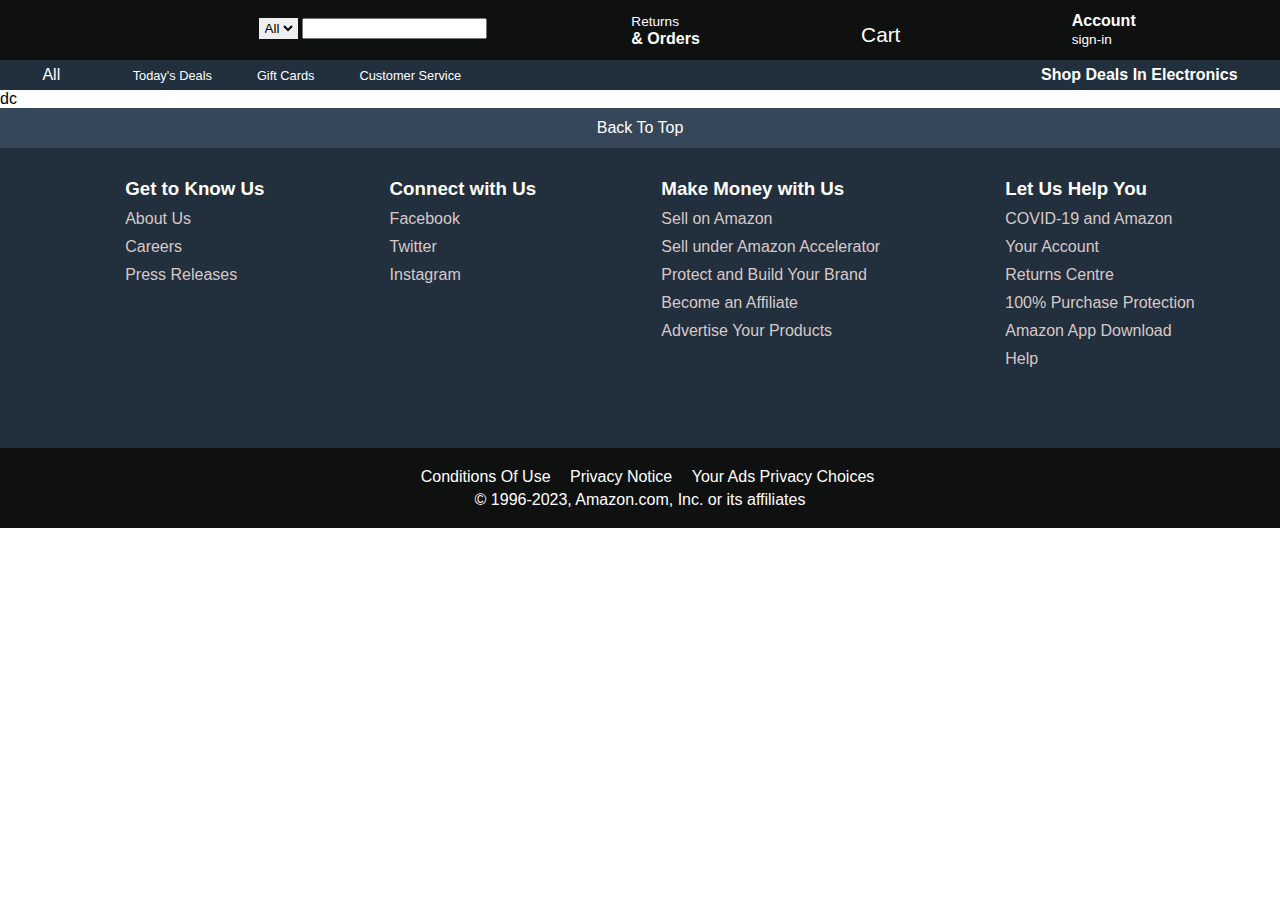
==== laptopsandmonitors.html @ 0b518248 "first commit" ====
<!DOCTYPE html>
<html lang="en">
<head>
    <meta charset="UTF-8">
    <meta name="viewport" content="width=device-width, initial-scale=1.0">
    <title>ELECTRONICS</title>
    <link rel="stylesheet" href="https://cdnjs.cloudflare.com/ajax/libs/font-awesome/6.4.2/css/all.min.css" integrity="sha512-z3gLpd7yknf1YoNbCzqRKc4qyor8gaKU1qmn+CShxbuBusANI9QpRohGBreCFkKxLhei6S9CQXFEbbKuqLg0DA==" crossorigin="anonymous" referrerpolicy="no-referrer" />
    <link rel="stylesheet" href="style.css">
</head>
<body>
   <header>
    <div class="navbar">
        <div class="nav-logo border">
            <div class="logo"></div>
        </div>

        <div class="nav-search ">
            <select class="search-select border">
                <option>All</option>
            </select> 
            <input placeholder="Search Here !!!" class="search-input" >
            <div class="search-icon border"  >
                <i class="fa-solid fa-magnifying-glass" ></i>
            </div>
        </div> 
        <a href="">
            <div class="nav-return border">
                <p><span>Returns</span></p>
                <p class="nav-second">& Orders</p>
            </div>
        </a>
        <a href="">
            <div class="nav-cart border" >
                <i class="fa-solid fa-cart-shopping"></i>
                Cart
            </div>
        </a>
       <a href="">
        <div  class="sign-in border"  >
            <div class="nav-profile-logo " >
               <i class="fa-solid fa-user"></i>
            </div> 
            <div class="nav-signin ">
                 <p   class="nav-second">Account </p>
                <p><span>sign-in</span></p>
            </div>
        </div>
       </a>
    </div>
    <div class="panel">
        <div class="panel-all border">
            <a href="">
                <i class="fa-solid fa-bars"></i>
            All
            </a>
        </div>
        <div class="panel-options ">
            <a href=""><p>Today's Deals</p></a>
            <a href=""><p>Gift Cards</p></a>
            <a href=""><p>Customer Service</p></a>
        </div>
        <div class="panel-deals border">
            <a href="">
                Shop Deals In Electronics
            </a>
        </div>
    </div>
   </header>

<div>dc</div>
   <footer>
        <div class="foot-panel1 ">
            <div class="jddc border">Back To Top</div>
        </div>
        <div class="foot-panel2">
            <ul>
                <h3>Get to Know Us</h3>
                <a href="">About Us</a>
                <a href="">Careers</a>
                <a href="">Press Releases</a>
                
            </ul>
            <ul>
               <h3>Connect with Us </h3>
               <a href="">Facebook</a>
               <a href="">Twitter</a>
               <a href="">Instagram</a>
            </ul>
            <ul>
               <h3> Make Money with Us</h3>
               <a href="">Sell on Amazon</a>
               <a href="">Sell under Amazon Accelerator</a>
               <a href="">Protect and Build Your Brand</a>
               <a href="">Become an Affiliate</a>
               <a href="">Advertise Your Products</a>
            </ul>
            <ul>
               <h3>Let Us Help You </h3>
               <a href="">COVID-19 and Amazon</a>
               <a href="">Your Account</a>
               <a href="">Returns Centre</a>
               <a href="">100% Purchase Protection</a>
               <a href="">Amazon App Download</a>
               <a href="">Help</a>
            </ul>
        </div>
        <div class="foot-panel3">
            <div class="page">
                <a href="">Conditions Of Use</a>
                <a href="">Privacy Notice</a>
                <a href="">Your Ads Privacy Choices</a>
            </div>
            <div class="copyright">
                © 1996-2023, Amazon.com, Inc. or its affiliates
            </div>
        </div>
   </footer>

</body>
</html>
---- style.css ----
*{
    margin: 0;
    font-family: Arial;
    border: border-box;
}

.navbar{
    height: 60px;
    background-color: #0F1111;
    color: white;
    display: flex;
    align-items: center;
    justify-content: space-evenly;
}
.navbar a{
    text-decoration: none;
    color:white; 
    float: left;
    padding: 10px 15px ;
}
.navbar a:hover{
    background-color: white;
    color: black;   
}
.logo i{
    font-size: 2rem;
}
.border{
    border: 2px solid transparent;
}
.border:hover{
    border: 2px solid white;
}
.search-bar{
    height: 40px;
    width: 100%;
    max-width: 500px;
    background: rgba(255,255,255,0.2);
    display: flex; 
    align-items: center;
    justify-content: center;
    border-radius: 60px;
}
.search-bar input{
    background: transparent;
    flex: 1;
    border: 0;
    outline: none;
    padding: 5px 15px;
    font-size: 15px;
    color: white;
}
::placeholder{
    color: white;
}
.search-bar button i{
    width: 17px;
}
.search-bar button{
    border: 0;
    border-top-right-radius: 50%;
    border-bottom-right-radius:50% ;
    width: 40px;
    height: 40px;
    background: rgb(214, 203, 203);
    cursor: pointer;
}
span{
    font-size: 0.85rem;
}
.nav-second{
    font-size:1rem ;
    font-weight: 700; 
}
.nav-cart{
    margin-top: 10px;
    height: 25px;
    font-size: 1.3rem;
    align-items: center;
    justify-content: end;

}
.sign-in{
    display: flex;
    align-items: center;
}
.nav-signin{
    margin-left: 10px;
}
.nav-profile-logo i{
    font-size: 1.5rem;
}
.panel{
    height: 30px;
    background-color: #222f3d;
    display: flex;
    color: aliceblue;
    justify-content: space-evenly;
    align-items: center;
}
.panel-all a{
    text-decoration: none;
    color:white; 
    float: left;
    padding: 4px 15px ;
}
.panel-all a:hover{
    background-color: white;
    color: black;   
}
.panel-options{
    width:70% ;
    font-size: 0.8rem;
}
.panel-options p{
    display: inline;
    margin-left: 15px;
}
.panel-options a{
    text-decoration: none;
    color:white; 
    float: left;
    padding: 8px 15px ;
}
.panel-options a:hover{
    background-color: white;
    color: black;   
}
.panel-deals{
    font-size: 1rem;
    font-weight: 700;
}
.panel-deals a{
    text-decoration: none;
    color:white; 
    float: left;
    padding: 4px 15px ;
}
a:hover{
    background-color: white;
    color: black;   
}

.hero-section {
    background-image: url("https://m.media-amazon.com/images/I/71U-Q+N7PXL._SX3000_.jpg");
    height: 325px;
    background-size: cover;
}

.shop-section{
    display: flex;
    flex-wrap: wrap;
    justify-content: space-evenly;
    margin-top: 20px;   
}
.shop-section a{
    text-decoration: none;
    color:rgb(29, 96, 242);    
}
.box{
    margin-top: 25px;
    margin-bottom: 25px;
    border: 2px solid black;
    height: 350px;
    width: 24%;
    padding: 20px 0px 15px;
}
.box-img{
    height: 300px;
    width: 290px;
    background-size: contain;
    margin-top: 10px;
    margin-bottom: 10px;
}
.box-content{
    margin-left: 1rem;
    margin-right: 1rem;
}
.box-content p{
    color: rgb(72, 72, 215);
}

.foot-panel1{
    background-color: #37475A;
    color: white;
    height: 40px;
    display: flex;
    align-items: center;
    justify-content: center;
}
.button{
    background-color: #37475A;
    color:white;
    height: 40px;
    width: 1500px;
    font-size: 1rem;
    
}
.button:hover{
    background-color: #5f7999;
}
.foot-panel2{
    background-color:#222f3d ;
    color: white;
    height: 300px;
    display: flex;
    justify-content: space-evenly;

}
.foot-panel2 a{
    display: block;
    margin-top: 10px;
    text-decoration: none;
    color: rgb(216, 201, 201);    
}
.foot-panel2 a:hover{
   background-color:#222f3d ;
   color: white;
}
ul{
    margin-top: 30px;
}
.foot-panel3{
    background-color: #0F1111;
    color: white;
    height: 80px;
    text-align: center;
}
.page{
   padding-top:20px;
   
}
.page a{
    padding-left: 15px;
    text-decoration: none;
    color: white;
}
.page a:hover{
    background-color:#0F1111 ;
    color: rgb(93, 93, 242);
}
.copyright{
    padding-top: 5px;
}
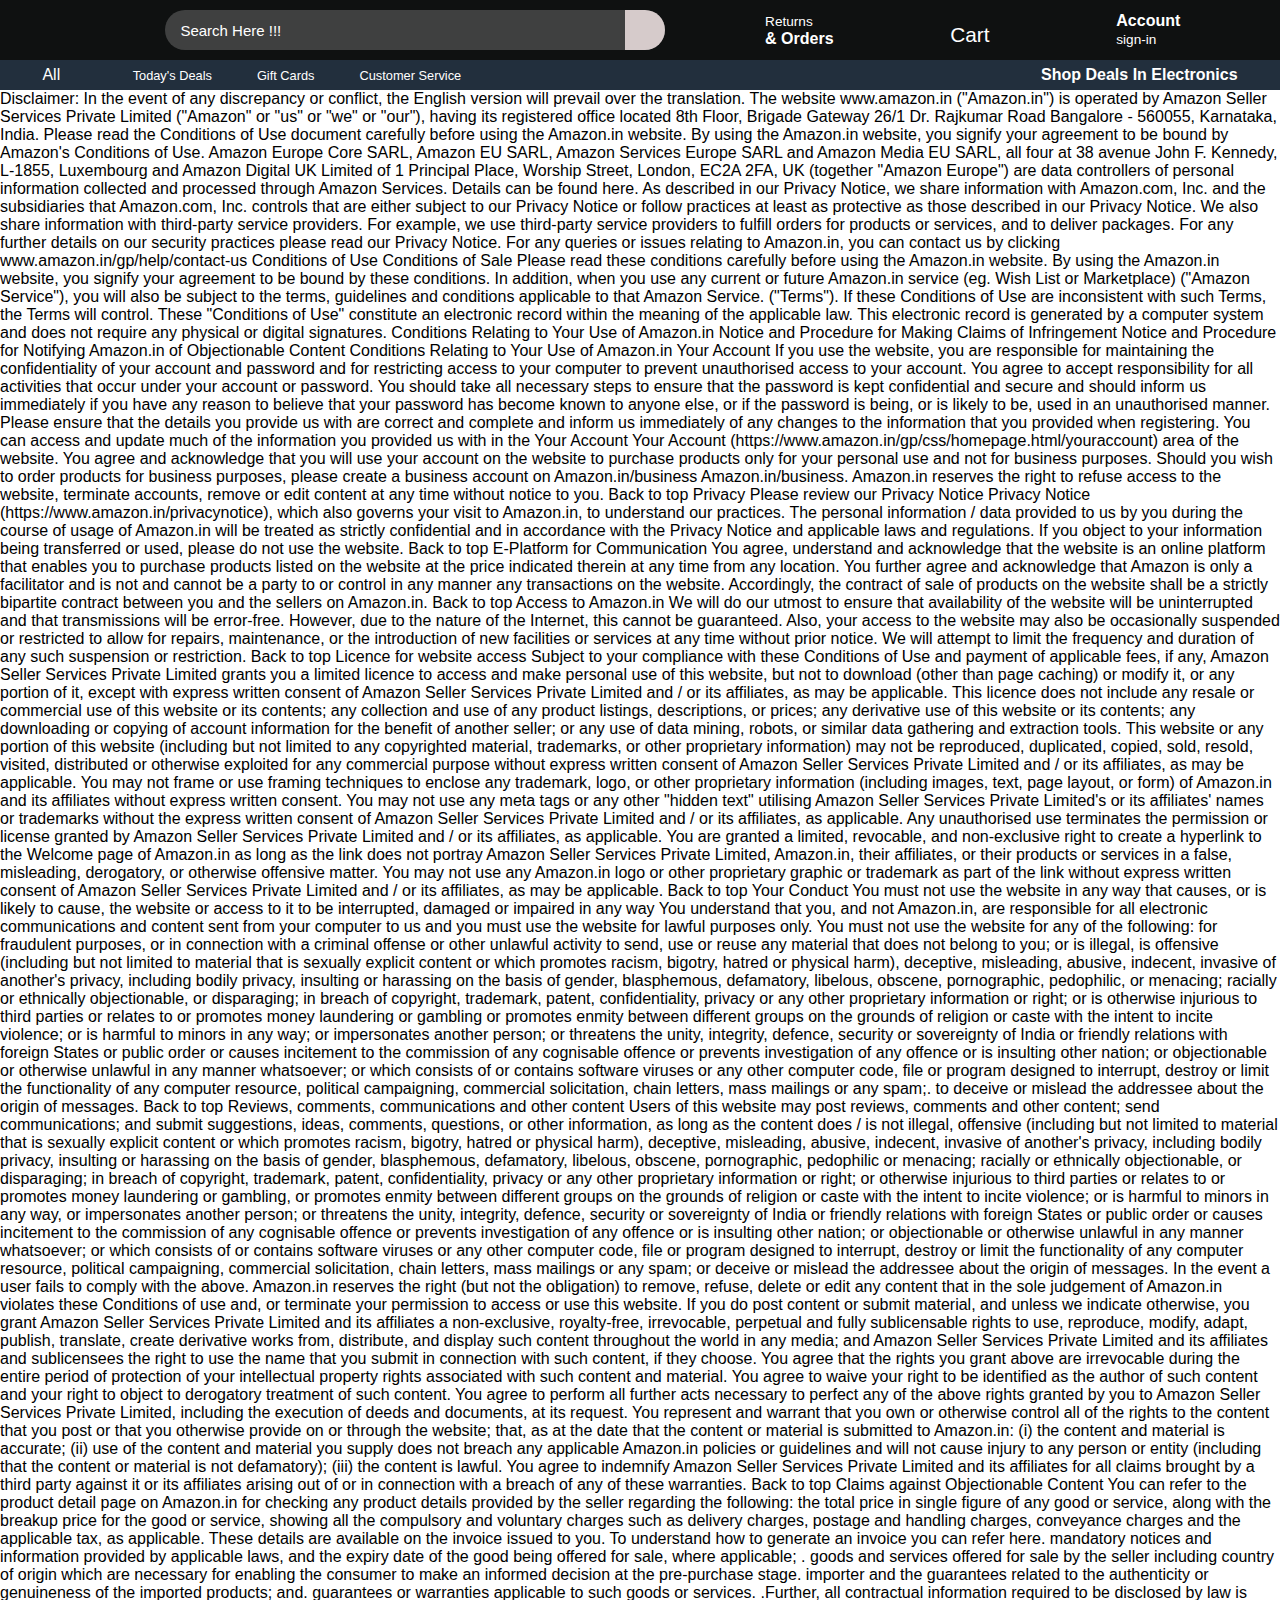
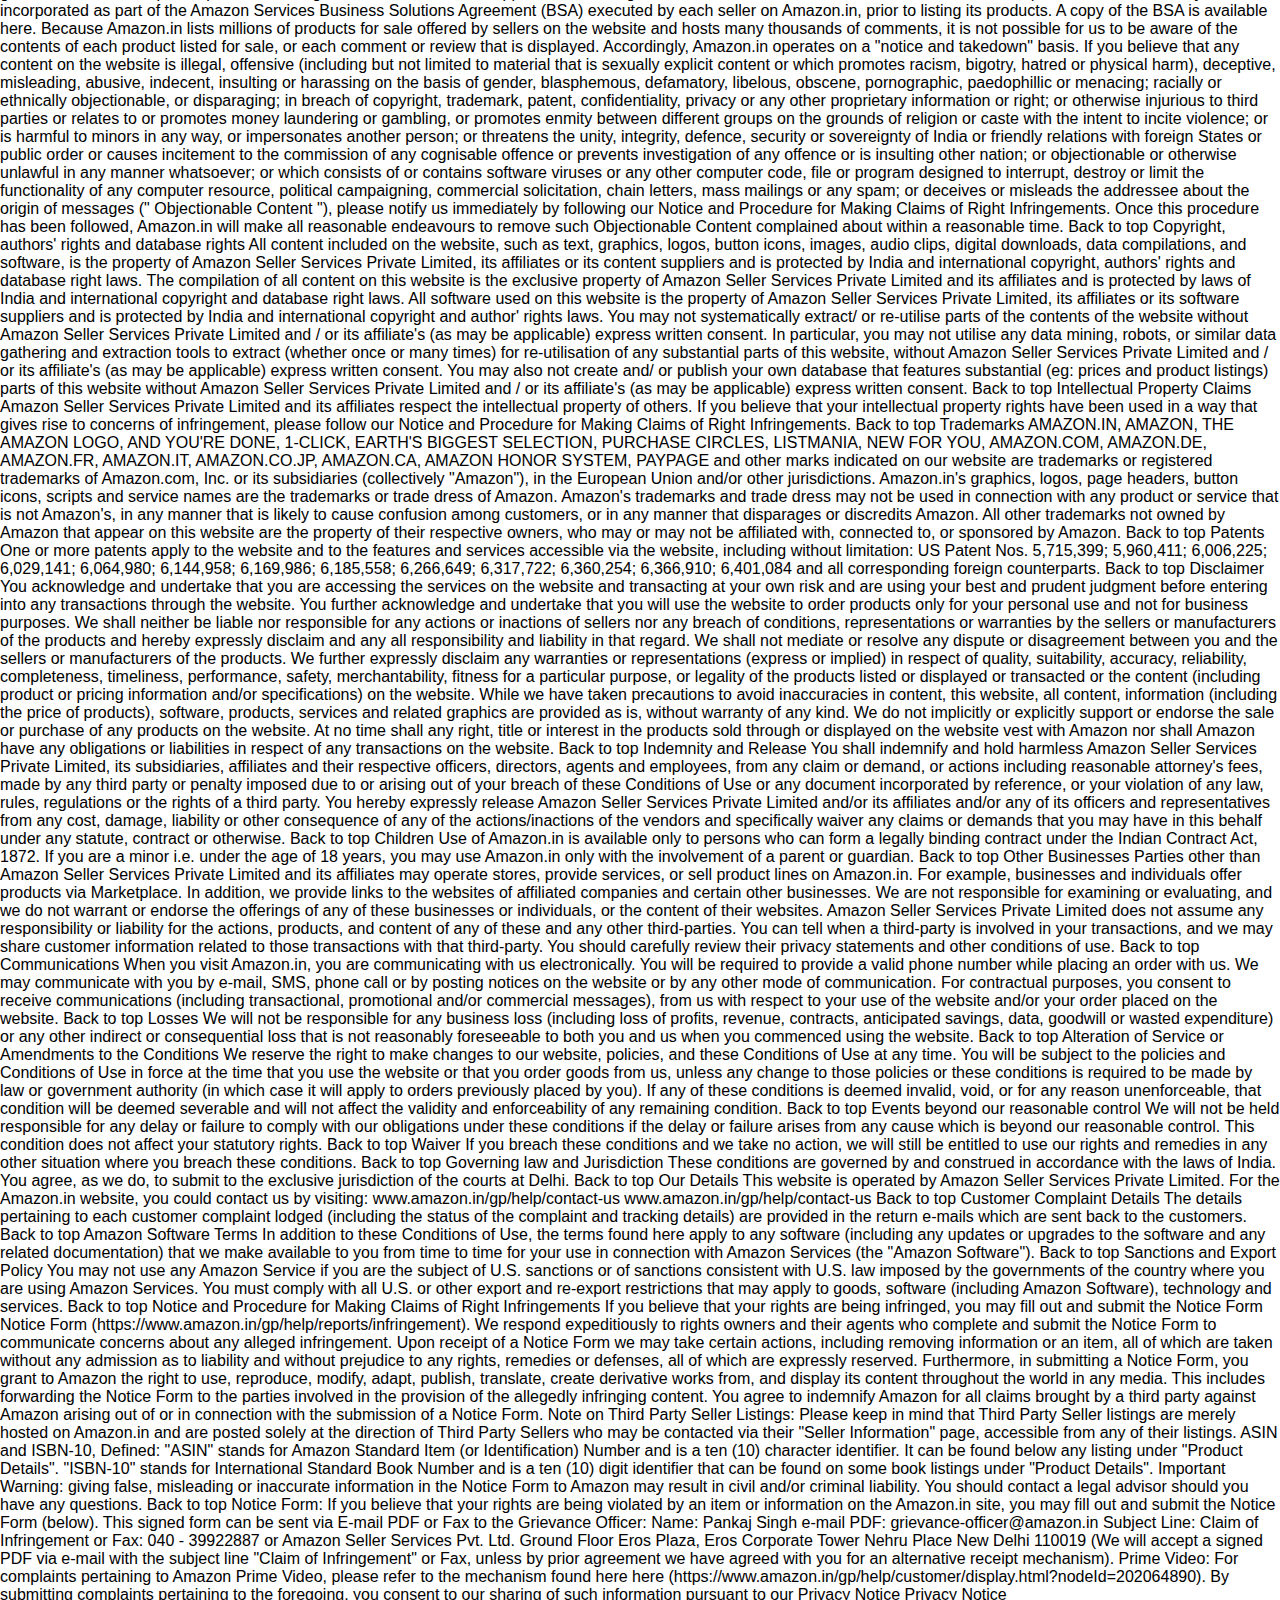
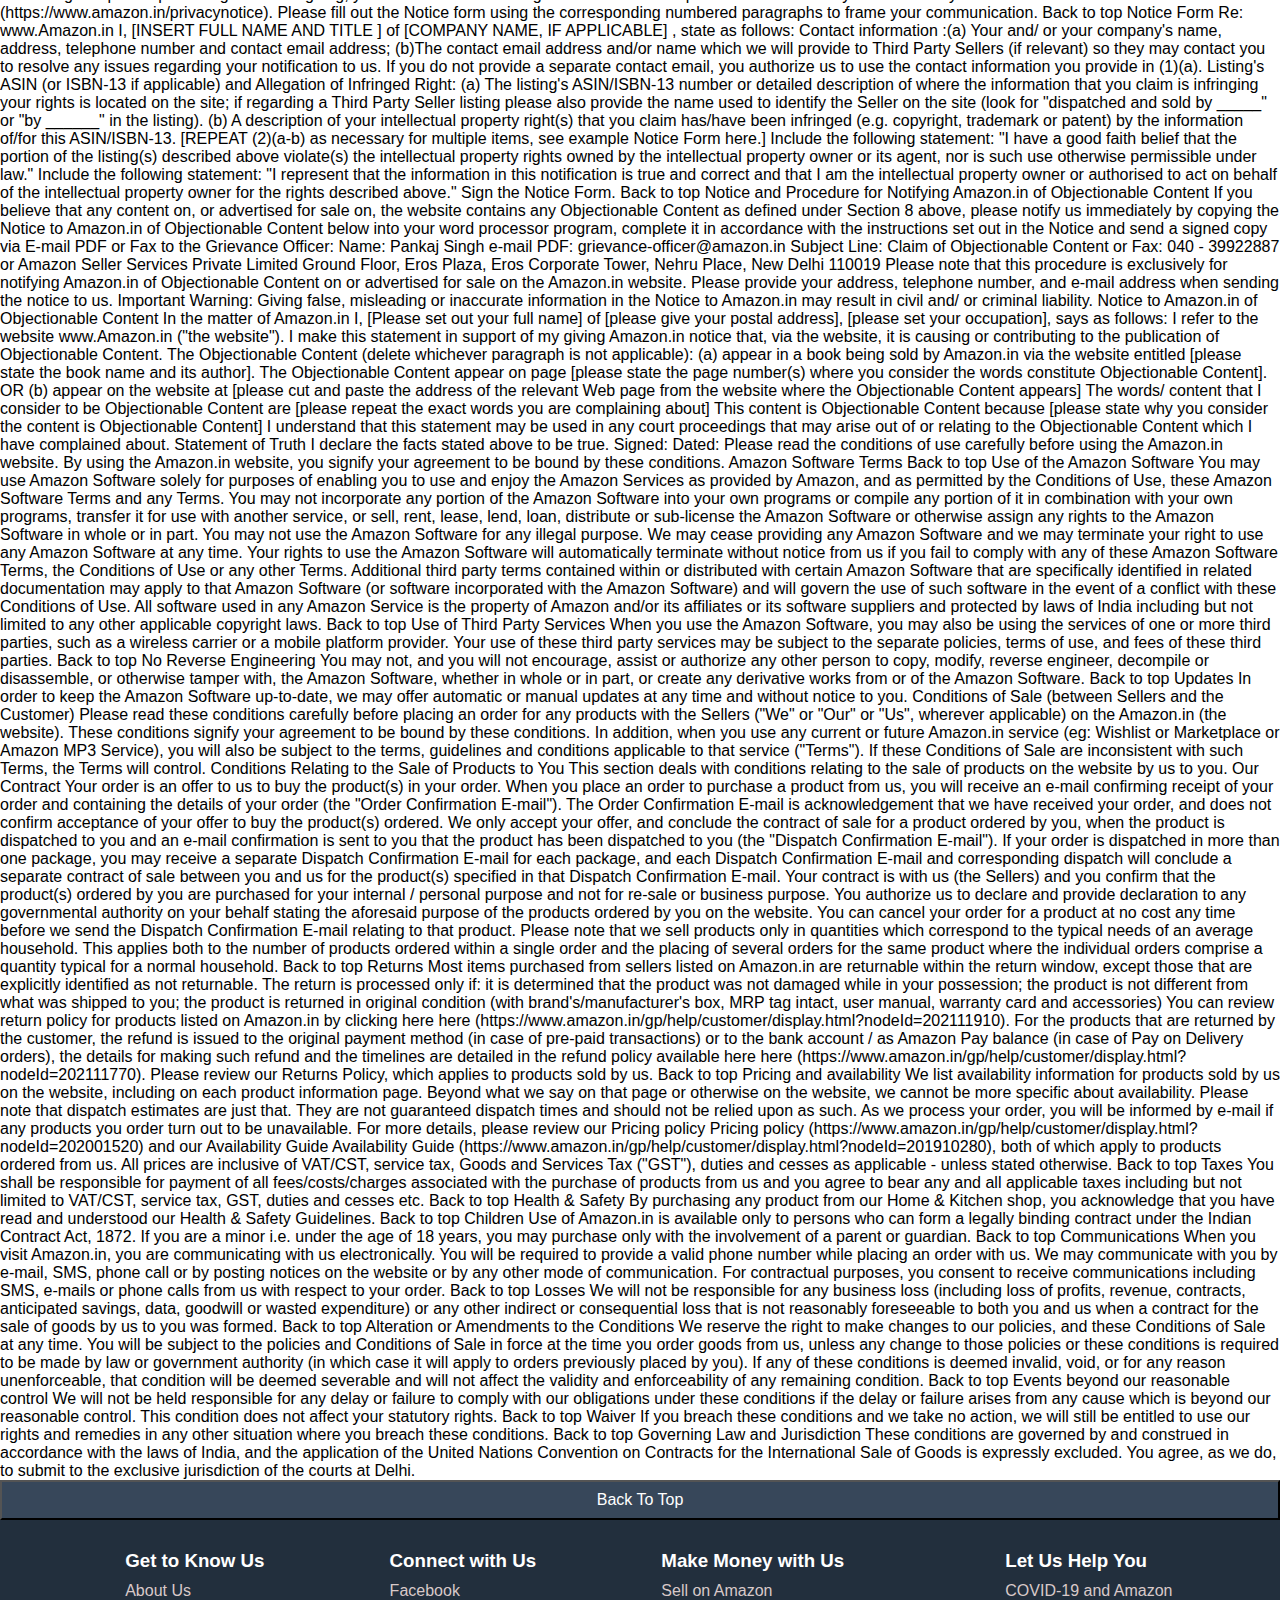
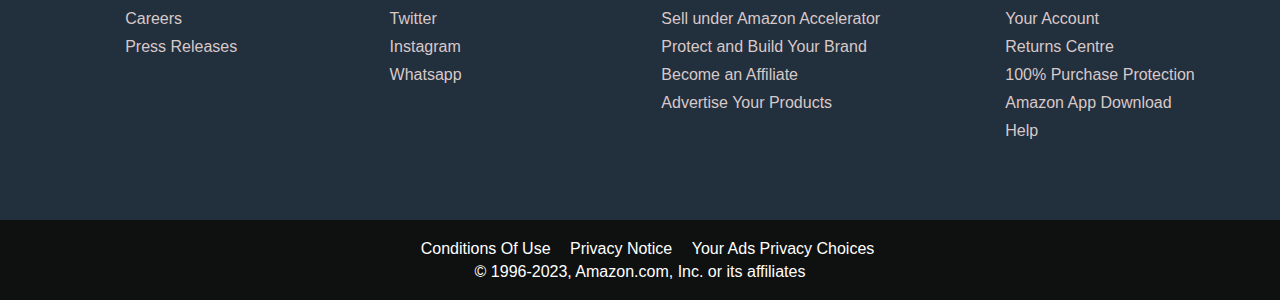
==== commit ab140fa3: "nothing much" ====
--- a/laptopsandmonitors.html
+++ b/laptopsandmonitors.html
@@ -10,19 +10,18 @@
 <body>
    <header>
     <div class="navbar">
-        <div class="nav-logo border">
-            <div class="logo"></div>
-        </div>
-
-        <div class="nav-search ">
-            <select class="search-select border">
-                <option>All</option>
-            </select> 
-            <input placeholder="Search Here !!!" class="search-input" >
-            <div class="search-icon border"  >
+        <div class="nav-logo ">
+            <div class="logo">
+                <i class="fa-solid fa-hashtag"></i>
+                <i class="fa-solid fa-bolt"></i>
+            </div>
+        </div>         
+        <form action="http://www.google.com/search" method="get" class="search-bar">
+            <input type="text" placeholder="Search Here !!!" name="q">
+            <button type="submit">
                 <i class="fa-solid fa-magnifying-glass" ></i>
-            </div>
-        </div> 
+            </button>
+        </form>
         <a href="">
             <div class="nav-return border">
                 <p><span>Returns</span></p>
@@ -66,11 +65,432 @@
         </div>
     </div>
    </header>
-
-<div>dc</div>
+   <div>
+    <p>Disclaimer: In the event of any discrepancy or conflict, the English version will prevail over the translation.
+        The website www.amazon.in ("Amazon.in") is operated by Amazon Seller Services Private Limited ("Amazon" or "us" or "we" or "our"), having its registered office located 8th Floor, Brigade Gateway 26/1 Dr. Rajkumar Road Bangalore - 560055, Karnataka, India. Please read the Conditions of Use document carefully before using the Amazon.in website. By using the Amazon.in website, you signify your agreement to be bound by Amazon's Conditions of Use. Amazon Europe Core SARL, Amazon EU SARL, Amazon Services Europe SARL and Amazon Media EU SARL, all four at 38 avenue John F. Kennedy, L-1855, Luxembourg and Amazon Digital UK Limited of 1 Principal Place, Worship Street, London, EC2A 2FA, UK (together "Amazon Europe") are data controllers of personal information collected and processed through Amazon Services. Details can be found here. As described in our Privacy Notice, we share information with Amazon.com, Inc. and the subsidiaries that Amazon.com, Inc. controls that are either subject to our Privacy Notice or follow practices at least as protective as those described in our Privacy Notice. We also share information with third-party service providers. For example, we use third-party service providers to fulfill orders for products or services, and to deliver packages. For any further details on our security practices please read our Privacy Notice. For any queries or issues relating to Amazon.in, you can contact us by clicking www.amazon.in/gp/help/contact-us
+        
+        Conditions of Use
+        
+        Conditions of Sale
+        
+        Please read these conditions carefully before using the Amazon.in website. By using the Amazon.in website, you signify your agreement to be bound by these conditions.
+        
+        In addition, when you use any current or future Amazon.in service (eg. Wish List or Marketplace) ("Amazon Service"), you will also be subject to the terms, guidelines and conditions applicable to that Amazon Service. ("Terms"). If these Conditions of Use are inconsistent with such Terms, the Terms will control.
+        
+        These "Conditions of Use" constitute an electronic record within the meaning of the applicable law. This electronic record is generated by a computer system and does not require any physical or digital signatures.
+        
+        Conditions Relating to Your Use of Amazon.in
+        Notice and Procedure for Making Claims of Infringement
+        Notice and Procedure for Notifying Amazon.in of Objectionable Content
+        Conditions Relating to Your Use of Amazon.in
+        Your Account
+        
+        If you use the website, you are responsible for maintaining the confidentiality of your account and password and for restricting access to your computer to prevent unauthorised access to your account. You agree to accept responsibility for all activities that occur under your account or password. You should take all necessary steps to ensure that the password is kept confidential and secure and should inform us immediately if you have any reason to believe that your password has become known to anyone else, or if the password is being, or is likely to be, used in an unauthorised manner. Please ensure that the details you provide us with are correct and complete and inform us immediately of any changes to the information that you provided when registering. You can access and update much of the information you provided us with in the Your Account Your Account (https://www.amazon.in/gp/css/homepage.html/youraccount) area of the website. You agree and acknowledge that you will use your account on the website to purchase products only for your personal use and not for business purposes. Should you wish to order products for business purposes, please create a business account on Amazon.in/business Amazon.in/business. Amazon.in reserves the right to refuse access to the website, terminate accounts, remove or edit content at any time without notice to you.
+        
+        Back to top
+        
+        Privacy
+        
+        Please review our Privacy Notice Privacy Notice (https://www.amazon.in/privacynotice), which also governs your visit to Amazon.in, to understand our practices. The personal information / data provided to us by you during the course of usage of Amazon.in will be treated as strictly confidential and in accordance with the Privacy Notice and applicable laws and regulations. If you object to your information being transferred or used, please do not use the website.
+        
+        Back to top
+        
+        E-Platform for Communication
+        
+        You agree, understand and acknowledge that the website is an online platform that enables you to purchase products listed on the website at the price indicated therein at any time from any location. You further agree and acknowledge that Amazon is only a facilitator and is not and cannot be a party to or control in any manner any transactions on the website. Accordingly, the contract of sale of products on the website shall be a strictly bipartite contract between you and the sellers on Amazon.in.
+        
+        Back to top
+        
+        Access to Amazon.in
+        
+        We will do our utmost to ensure that availability of the website will be uninterrupted and that transmissions will be error-free. However, due to the nature of the Internet, this cannot be guaranteed. Also, your access to the website may also be occasionally suspended or restricted to allow for repairs, maintenance, or the introduction of new facilities or services at any time without prior notice. We will attempt to limit the frequency and duration of any such suspension or restriction.
+        
+        Back to top
+        
+        Licence for website access
+        
+        Subject to your compliance with these Conditions of Use and payment of applicable fees, if any, Amazon Seller Services Private Limited grants you a limited licence to access and make personal use of this website, but not to download (other than page caching) or modify it, or any portion of it, except with express written consent of Amazon Seller Services Private Limited and / or its affiliates, as may be applicable. This licence does not include any resale or commercial use of this website or its contents; any collection and use of any product listings, descriptions, or prices; any derivative use of this website or its contents; any downloading or copying of account information for the benefit of another seller; or any use of data mining, robots, or similar data gathering and extraction tools.
+        
+        This website or any portion of this website (including but not limited to any copyrighted material, trademarks, or other proprietary information) may not be reproduced, duplicated, copied, sold, resold, visited, distributed or otherwise exploited for any commercial purpose without express written consent of Amazon Seller Services Private Limited and / or its affiliates, as may be applicable.
+        
+        You may not frame or use framing techniques to enclose any trademark, logo, or other proprietary information (including images, text, page layout, or form) of Amazon.in and its affiliates without express written consent. You may not use any meta tags or any other "hidden text" utilising Amazon Seller Services Private Limited's or its affiliates' names or trademarks without the express written consent of Amazon Seller Services Private Limited and / or its affiliates, as applicable. Any unauthorised use terminates the permission or license granted by Amazon Seller Services Private Limited and / or its affiliates, as applicable.
+        
+        You are granted a limited, revocable, and non-exclusive right to create a hyperlink to the Welcome page of Amazon.in as long as the link does not portray Amazon Seller Services Private Limited, Amazon.in, their affiliates, or their products or services in a false, misleading, derogatory, or otherwise offensive matter. You may not use any Amazon.in logo or other proprietary graphic or trademark as part of the link without express written consent of Amazon Seller Services Private Limited and / or its affiliates, as may be applicable.
+        
+        Back to top
+        
+        Your Conduct
+        
+        You must not use the website in any way that causes, or is likely to cause, the website or access to it to be interrupted, damaged or impaired in any way You understand that you, and not Amazon.in, are responsible for all electronic communications and content sent from your computer to us and you must use the website for lawful purposes only. You must not use the website for any of the following:
+        
+        for fraudulent purposes, or in connection with a criminal offense or other unlawful activity
+        to send, use or reuse any material that does not belong to you; or is illegal, is offensive (including but not limited to material that is sexually explicit content or which promotes racism, bigotry, hatred or physical harm), deceptive, misleading, abusive, indecent, invasive of another's privacy, including bodily privacy, insulting or harassing on the basis of gender, blasphemous, defamatory, libelous, obscene, pornographic, pedophilic, or menacing; racially or ethnically objectionable, or disparaging; in breach of copyright, trademark, patent, confidentiality, privacy or any other proprietary information or right; or is otherwise injurious to third parties or relates to or promotes money laundering or gambling or promotes enmity between different groups on the grounds of religion or caste with the intent to incite violence; or is harmful to minors in any way; or impersonates another person; or threatens the unity, integrity, defence, security or sovereignty of India or friendly relations with foreign States or public order or causes incitement to the commission of any cognisable offence or prevents investigation of any offence or is insulting other nation; or objectionable or otherwise unlawful in any manner whatsoever; or which consists of or contains software viruses or any other computer code, file or program designed to interrupt, destroy or limit the functionality of any computer resource, political campaigning, commercial solicitation, chain letters, mass mailings or any spam;.
+        to deceive or mislead the addressee about the origin of messages.
+        Back to top
+        
+        Reviews, comments, communications and other content
+        
+        Users of this website may post reviews, comments and other content; send communications; and submit suggestions, ideas, comments, questions, or other information, as long as the content does / is not illegal, offensive (including but not limited to material that is sexually explicit content or which promotes racism, bigotry, hatred or physical harm), deceptive, misleading, abusive, indecent, invasive of another's privacy, including bodily privacy, insulting or harassing on the basis of gender, blasphemous, defamatory, libelous, obscene, pornographic, pedophilic or menacing; racially or ethnically objectionable, or disparaging; in breach of copyright, trademark, patent, confidentiality, privacy or any other proprietary information or right; or otherwise injurious to third parties or relates to or promotes money laundering or gambling, or promotes enmity between different groups on the grounds of religion or caste with the intent to incite violence; or is harmful to minors in any way, or impersonates another person; or threatens the unity, integrity, defence, security or sovereignty of India or friendly relations with foreign States or public order or causes incitement to the commission of any cognisable offence or prevents investigation of any offence or is insulting other nation; or objectionable or otherwise unlawful in any manner whatsoever; or which consists of or contains software viruses or any other computer code, file or program designed to interrupt, destroy or limit the functionality of any computer resource, political campaigning, commercial solicitation, chain letters, mass mailings or any spam; or deceive or mislead the addressee about the origin of messages. In the event a user fails to comply with the above. Amazon.in reserves the right (but not the obligation) to remove, refuse, delete or edit any content that in the sole judgement of Amazon.in violates these Conditions of use and, or terminate your permission to access or use this website.
+        
+        If you do post content or submit material, and unless we indicate otherwise, you
+        
+        grant Amazon Seller Services Private Limited and its affiliates a non-exclusive, royalty-free, irrevocable, perpetual and fully sublicensable rights to use, reproduce, modify, adapt, publish, translate, create derivative works from, distribute, and display such content throughout the world in any media; and
+        Amazon Seller Services Private Limited and its affiliates and sublicensees the right to use the name that you submit in connection with such content, if they choose.
+        
+        You agree that the rights you grant above are irrevocable during the entire period of protection of your intellectual property rights associated with such content and material. You agree to waive your right to be identified as the author of such content and your right to object to derogatory treatment of such content. You agree to perform all further acts necessary to perfect any of the above rights granted by you to Amazon Seller Services Private Limited, including the execution of deeds and documents, at its request.
+        
+        You represent and warrant that you own or otherwise control all of the rights to the content that you post or that you otherwise provide on or through the website; that, as at the date that the content or material is submitted to Amazon.in: (i) the content and material is accurate; (ii) use of the content and material you supply does not breach any applicable Amazon.in policies or guidelines and will not cause injury to any person or entity (including that the content or material is not defamatory); (iii) the content is lawful. You agree to indemnify Amazon Seller Services Private Limited and its affiliates for all claims brought by a third party against it or its affiliates arising out of or in connection with a breach of any of these warranties.
+        
+        Back to top
+        
+        Claims against Objectionable Content
+        
+        You can refer to the product detail page on Amazon.in for checking any product details provided by the seller regarding the following:
+        
+        the total price in single figure of any good or service, along with the breakup price for the good or service, showing all the compulsory and voluntary charges such as delivery charges, postage and handling charges, conveyance charges and the applicable tax, as applicable. These details are available on the invoice issued to you. To understand how to generate an invoice you can refer here.
+        mandatory notices and information provided by applicable laws, and the expiry date of the good being offered for sale, where applicable; .
+        goods and services offered for sale by the seller including country of origin which are necessary for enabling the consumer to make an informed decision at the pre-purchase stage.
+        importer and the guarantees related to the authenticity or genuineness of the imported products; and.
+        guarantees or warranties applicable to such goods or services. .Further, all contractual information required to be disclosed by law is incorporated as part of the Amazon Services Business Solutions Agreement (BSA) executed by each seller on Amazon.in, prior to listing its products. A copy of the BSA is available here. Because Amazon.in lists millions of products for sale offered by sellers on the website and hosts many thousands of comments, it is not possible for us to be aware of the contents of each product listed for sale, or each comment or review that is displayed. Accordingly, Amazon.in operates on a "notice and takedown" basis. If you believe that any content on the website is illegal, offensive (including but not limited to material that is sexually explicit content or which promotes racism, bigotry, hatred or physical harm), deceptive, misleading, abusive, indecent, insulting or harassing on the basis of gender, blasphemous, defamatory, libelous, obscene, pornographic, paedophillic or menacing; racially or ethnically objectionable, or disparaging; in breach of copyright, trademark, patent, confidentiality, privacy or any other proprietary information or right; or otherwise injurious to third parties or relates to or promotes money laundering or gambling, or promotes enmity between different groups on the grounds of religion or caste with the intent to incite violence; or is harmful to minors in any way, or impersonates another person; or threatens the unity, integrity, defence, security or sovereignty of India or friendly relations with foreign States or public order or causes incitement to the commission of any cognisable offence or prevents investigation of any offence or is insulting other nation; or objectionable or otherwise unlawful in any manner whatsoever; or which consists of or contains software viruses or any other computer code, file or program designed to interrupt, destroy or limit the functionality of any computer resource, political campaigning, commercial solicitation, chain letters, mass mailings or any spam; or deceives or misleads the addressee about the origin of messages (" Objectionable Content "), please notify us immediately by following our Notice and Procedure for Making Claims of Right Infringements. Once this procedure has been followed, Amazon.in will make all reasonable endeavours to remove such Objectionable Content complained about within a reasonable time.
+        Back to top
+        
+        Copyright, authors' rights and database rights
+        
+        All content included on the website, such as text, graphics, logos, button icons, images, audio clips, digital downloads, data compilations, and software, is the property of Amazon Seller Services Private Limited, its affiliates or its content suppliers and is protected by India and international copyright, authors' rights and database right laws. The compilation of all content on this website is the exclusive property of Amazon Seller Services Private Limited and its affiliates and is protected by laws of India and international copyright and database right laws. All software used on this website is the property of Amazon Seller Services Private Limited, its affiliates or its software suppliers and is protected by India and international copyright and author' rights laws.
+        
+        You may not systematically extract/ or re-utilise parts of the contents of the website without Amazon Seller Services Private Limited and / or its affiliate's (as may be applicable) express written consent. In particular, you may not utilise any data mining, robots, or similar data gathering and extraction tools to extract (whether once or many times) for re-utilisation of any substantial parts of this website, without Amazon Seller Services Private Limited and / or its affiliate's (as may be applicable) express written consent. You may also not create and/ or publish your own database that features substantial (eg: prices and product listings) parts of this website without Amazon Seller Services Private Limited and / or its affiliate's (as may be applicable) express written consent.
+        
+        Back to top
+        
+        Intellectual Property Claims
+        
+        Amazon Seller Services Private Limited and its affiliates respect the intellectual property of others. If you believe that your intellectual property rights have been used in a way that gives rise to concerns of infringement, please follow our Notice and Procedure for Making Claims of Right Infringements.
+        
+        Back to top
+        
+        Trademarks
+        
+        AMAZON.IN, AMAZON, THE AMAZON LOGO, AND YOU'RE DONE, 1-CLICK, EARTH'S BIGGEST SELECTION, PURCHASE CIRCLES, LISTMANIA, NEW FOR YOU, AMAZON.COM, AMAZON.DE, AMAZON.FR, AMAZON.IT, AMAZON.CO.JP, AMAZON.CA, AMAZON HONOR SYSTEM, PAYPAGE and other marks indicated on our website are trademarks or registered trademarks of Amazon.com, Inc. or its subsidiaries (collectively "Amazon"), in the European Union and/or other jurisdictions. Amazon.in's graphics, logos, page headers, button icons, scripts and service names are the trademarks or trade dress of Amazon. Amazon's trademarks and trade dress may not be used in connection with any product or service that is not Amazon's, in any manner that is likely to cause confusion among customers, or in any manner that disparages or discredits Amazon. All other trademarks not owned by Amazon that appear on this website are the property of their respective owners, who may or may not be affiliated with, connected to, or sponsored by Amazon.
+        
+        Back to top
+        
+        Patents
+        
+        One or more patents apply to the website and to the features and services accessible via the website, including without limitation: US Patent Nos. 5,715,399; 5,960,411; 6,006,225; 6,029,141; 6,064,980; 6,144,958; 6,169,986; 6,185,558; 6,266,649; 6,317,722; 6,360,254; 6,366,910; 6,401,084 and all corresponding foreign counterparts.
+        
+        Back to top
+        
+        Disclaimer
+        
+        You acknowledge and undertake that you are accessing the services on the website and transacting at your own risk and are using your best and prudent judgment before entering into any transactions through the website. You further acknowledge and undertake that you will use the website to order products only for your personal use and not for business purposes. We shall neither be liable nor responsible for any actions or inactions of sellers nor any breach of conditions, representations or warranties by the sellers or manufacturers of the products and hereby expressly disclaim and any all responsibility and liability in that regard. We shall not mediate or resolve any dispute or disagreement between you and the sellers or manufacturers of the products.
+        
+        We further expressly disclaim any warranties or representations (express or implied) in respect of quality, suitability, accuracy, reliability, completeness, timeliness, performance, safety, merchantability, fitness for a particular purpose, or legality of the products listed or displayed or transacted or the content (including product or pricing information and/or specifications) on the website. While we have taken precautions to avoid inaccuracies in content, this website, all content, information (including the price of products), software, products, services and related graphics are provided as is, without warranty of any kind. We do not implicitly or explicitly support or endorse the sale or purchase of any products on the website. At no time shall any right, title or interest in the products sold through or displayed on the website vest with Amazon nor shall Amazon have any obligations or liabilities in respect of any transactions on the website.
+        
+        Back to top
+        
+        Indemnity and Release
+        
+        You shall indemnify and hold harmless Amazon Seller Services Private Limited, its subsidiaries, affiliates and their respective officers, directors, agents and employees, from any claim or demand, or actions including reasonable attorney's fees, made by any third party or penalty imposed due to or arising out of your breach of these Conditions of Use or any document incorporated by reference, or your violation of any law, rules, regulations or the rights of a third party.
+        
+        You hereby expressly release Amazon Seller Services Private Limited and/or its affiliates and/or any of its officers and representatives from any cost, damage, liability or other consequence of any of the actions/inactions of the vendors and specifically waiver any claims or demands that you may have in this behalf under any statute, contract or otherwise.
+        
+        Back to top
+        
+        Children
+        
+        Use of Amazon.in is available only to persons who can form a legally binding contract under the Indian Contract Act, 1872. If you are a minor i.e. under the age of 18 years, you may use Amazon.in only with the involvement of a parent or guardian.
+        
+        Back to top
+        
+        Other Businesses
+        
+        Parties other than Amazon Seller Services Private Limited and its affiliates may operate stores, provide services, or sell product lines on Amazon.in. For example, businesses and individuals offer products via Marketplace. In addition, we provide links to the websites of affiliated companies and certain other businesses. We are not responsible for examining or evaluating, and we do not warrant or endorse the offerings of any of these businesses or individuals, or the content of their websites. Amazon Seller Services Private Limited does not assume any responsibility or liability for the actions, products, and content of any of these and any other third-parties. You can tell when a third-party is involved in your transactions, and we may share customer information related to those transactions with that third-party. You should carefully review their privacy statements and other conditions of use.
+        
+        Back to top
+        
+        Communications
+        
+        When you visit Amazon.in, you are communicating with us electronically. You will be required to provide a valid phone number while placing an order with us. We may communicate with you by e-mail, SMS, phone call or by posting notices on the website or by any other mode of communication. For contractual purposes, you consent to receive communications (including transactional, promotional and/or commercial messages), from us with respect to your use of the website and/or your order placed on the website.
+        
+        Back to top
+        
+        Losses
+        
+        We will not be responsible for any business loss (including loss of profits, revenue, contracts, anticipated savings, data, goodwill or wasted expenditure) or any other indirect or consequential loss that is not reasonably foreseeable to both you and us when you commenced using the website.
+        
+        Back to top
+        
+        Alteration of Service or Amendments to the Conditions
+        
+        We reserve the right to make changes to our website, policies, and these Conditions of Use at any time. You will be subject to the policies and Conditions of Use in force at the time that you use the website or that you order goods from us, unless any change to those policies or these conditions is required to be made by law or government authority (in which case it will apply to orders previously placed by you). If any of these conditions is deemed invalid, void, or for any reason unenforceable, that condition will be deemed severable and will not affect the validity and enforceability of any remaining condition.
+        
+        Back to top
+        
+        Events beyond our reasonable control
+        
+        We will not be held responsible for any delay or failure to comply with our obligations under these conditions if the delay or failure arises from any cause which is beyond our reasonable control. This condition does not affect your statutory rights.
+        
+        Back to top
+        
+        Waiver
+        
+        If you breach these conditions and we take no action, we will still be entitled to use our rights and remedies in any other situation where you breach these conditions.
+        
+        Back to top
+        
+        Governing law and Jurisdiction
+        
+        These conditions are governed by and construed in accordance with the laws of India. You agree, as we do, to submit to the exclusive jurisdiction of the courts at Delhi.
+        
+        Back to top
+        
+        Our Details
+        
+        This website is operated by Amazon Seller Services Private Limited.
+        
+        For the Amazon.in website, you could contact us by visiting: www.amazon.in/gp/help/contact-us www.amazon.in/gp/help/contact-us
+        
+        Back to top
+        
+        Customer Complaint Details
+        
+        The details pertaining to each customer complaint lodged (including the status of the complaint and tracking details) are provided in the return e-mails which are sent back to the customers.
+        
+        Back to top
+        
+        Amazon Software Terms
+        
+        In addition to these Conditions of Use, the terms found here apply to any software (including any updates or upgrades to the software and any related documentation) that we make available to you from time to time for your use in connection with Amazon Services (the "Amazon Software").
+        
+        Back to top
+        
+        Sanctions and Export Policy
+        
+        You may not use any Amazon Service if you are the subject of U.S. sanctions or of sanctions consistent with U.S. law imposed by the governments of the country where you are using Amazon Services. You must comply with all U.S. or other export and re-export restrictions that may apply to goods, software (including Amazon Software), technology and services.
+        
+        Back to top
+        
+        Notice and Procedure for Making Claims of Right Infringements
+        If you believe that your rights are being infringed, you may fill out and submit the Notice Form Notice Form (https://www.amazon.in/gp/help/reports/infringement). We respond expeditiously to rights owners and their agents who complete and submit the Notice Form to communicate concerns about any alleged infringement.
+        
+        Upon receipt of a Notice Form we may take certain actions, including removing information or an item, all of which are taken without any admission as to liability and without prejudice to any rights, remedies or defenses, all of which are expressly reserved. Furthermore, in submitting a Notice Form, you grant to Amazon the right to use, reproduce, modify, adapt, publish, translate, create derivative works from, and display its content throughout the world in any media. This includes forwarding the Notice Form to the parties involved in the provision of the allegedly infringing content. You agree to indemnify Amazon for all claims brought by a third party against Amazon arising out of or in connection with the submission of a Notice Form.
+        
+        Note on Third Party Seller Listings: Please keep in mind that Third Party Seller listings are merely hosted on Amazon.in and are posted solely at the direction of Third Party Sellers who may be contacted via their "Seller Information" page, accessible from any of their listings.
+        
+        ASIN and ISBN-10, Defined: "ASIN" stands for Amazon Standard Item (or Identification) Number and is a ten (10) character identifier. It can be found below any listing under "Product Details". "ISBN-10" stands for International Standard Book Number and is a ten (10) digit identifier that can be found on some book listings under "Product Details".
+        
+        Important Warning: giving false, misleading or inaccurate information in the Notice Form to Amazon may result in civil and/or criminal liability. You should contact a legal advisor should you have any questions.
+        
+        Back to top
+        
+        Notice Form:
+        
+        If you believe that your rights are being violated by an item or information on the Amazon.in site, you may fill out and submit the Notice Form (below). This signed form can be sent via E-mail PDF or Fax to the Grievance Officer:
+        
+        Name: Pankaj Singh
+        
+        e-mail PDF: grievance-officer@amazon.in
+        
+        Subject Line: Claim of Infringement
+        
+        or
+        
+        Fax: 040 - 39922887
+        
+        or
+        
+        Amazon Seller Services Pvt. Ltd.
+        
+        Ground Floor
+        
+        Eros Plaza, Eros Corporate Tower
+        
+        Nehru Place
+        
+        New Delhi 110019
+        
+        (We will accept a signed PDF via e-mail with the subject line "Claim of Infringement" or Fax, unless by prior agreement we have agreed with you for an alternative receipt mechanism).
+        
+        Prime Video:
+        
+        For complaints pertaining to Amazon Prime Video, please refer to the mechanism found here here (https://www.amazon.in/gp/help/customer/display.html?nodeId=202064890). By submitting complaints pertaining to the foregoing, you consent to our sharing of such information pursuant to our Privacy Notice Privacy Notice (https://www.amazon.in/privacynotice).
+        
+        Please fill out the Notice form using the corresponding numbered paragraphs to frame your communication.
+        
+        Back to top
+        
+        Notice Form
+        
+        Re: www.Amazon.in
+        
+        I, [INSERT FULL NAME AND TITLE ] of [COMPANY NAME, IF APPLICABLE] , state as follows:
+        
+        Contact information :(a) Your and/ or your company's name, address, telephone number and contact email address; (b)The contact email address and/or name which we will provide to Third Party Sellers (if relevant) so they may contact you to resolve any issues regarding your notification to us. If you do not provide a separate contact email, you authorize us to use the contact information you provide in (1)(a).
+        Listing's ASIN (or ISBN-13 if applicable) and Allegation of Infringed Right: (a) The listing's ASIN/ISBN-13 number or detailed description of where the information that you claim is infringing your rights is located on the site; if regarding a Third Party Seller listing please also provide the name used to identify the Seller on the site (look for "dispatched and sold by _____" or "by ______" in the listing). (b) A description of your intellectual property right(s) that you claim has/have been infringed (e.g. copyright, trademark or patent) by the information of/for this ASIN/ISBN-13. [REPEAT (2)(a-b) as necessary for multiple items, see example Notice Form here.]
+        Include the following statement: "I have a good faith belief that the portion of the listing(s) described above violate(s) the intellectual property rights owned by the intellectual property owner or its agent, nor is such use otherwise permissible under law."
+        Include the following statement: "I represent that the information in this notification is true and correct and that I am the intellectual property owner or authorised to act on behalf of the intellectual property owner for the rights described above."
+        Sign the Notice Form.
+        Back to top
+        
+        Notice and Procedure for Notifying Amazon.in of Objectionable Content
+        
+        If you believe that any content on, or advertised for sale on, the website contains any Objectionable Content as defined under Section 8 above, please notify us immediately by copying the Notice to Amazon.in of Objectionable Content below into your word processor program, complete it in accordance with the instructions set out in the Notice and send a signed copy via E-mail PDF or Fax to the Grievance Officer:
+        
+        Name: Pankaj Singh
+        
+        e-mail PDF: grievance-officer@amazon.in
+        
+        Subject Line: Claim of Objectionable Content
+        
+        or
+        
+        Fax: 040 - 39922887
+        
+        or
+        
+        Amazon Seller Services Private Limited
+        
+        Ground Floor,
+        
+        Eros Plaza, Eros Corporate Tower,
+        
+        Nehru Place,
+        
+        New Delhi 110019
+        
+        Please note that this procedure is exclusively for notifying Amazon.in of Objectionable Content on or advertised for sale on the Amazon.in website. Please provide your address, telephone number, and e-mail address when sending the notice to us.
+        
+        Important Warning: Giving false, misleading or inaccurate information in the Notice to Amazon.in may result in civil and/ or criminal liability.
+        
+        Notice to Amazon.in of Objectionable Content
+        
+        In the matter of Amazon.in
+        
+        I, [Please set out your full name] of [please give your postal address], [please set your occupation], says as follows:
+        
+        I refer to the website www.Amazon.in ("the website"). I make this statement in support of my giving Amazon.in notice that, via the website, it is causing or contributing to the publication of Objectionable Content.
+        The Objectionable Content (delete whichever paragraph is not applicable): (a) appear in a book being sold by Amazon.in via the website entitled [please state the book name and its author]. The Objectionable Content appear on page [please state the page number(s) where you consider the words constitute Objectionable Content]. OR (b) appear on the website at [please cut and paste the address of the relevant Web page from the website where the Objectionable Content appears]
+        The words/ content that I consider to be Objectionable Content are [please repeat the exact words you are complaining about]
+        This content is Objectionable Content because [please state why you consider the content is Objectionable Content]
+        I understand that this statement may be used in any court proceedings that may arise out of or relating to the Objectionable Content which I have complained about.
+        Statement of Truth
+        
+        I declare the facts stated above to be true.
+        
+        Signed:
+        
+        Dated:
+        
+        Please read the conditions of use carefully before using the Amazon.in website. By using the Amazon.in website, you signify your agreement to be bound by these conditions.
+        
+        Amazon Software Terms
+        Back to top
+        
+        Use of the Amazon Software
+        You may use Amazon Software solely for purposes of enabling you to use and enjoy the Amazon Services as provided by Amazon, and as permitted by the Conditions of Use, these Amazon Software Terms and any Terms. You may not incorporate any portion of the Amazon Software into your own programs or compile any portion of it in combination with your own programs, transfer it for use with another service, or sell, rent, lease, lend, loan, distribute or sub-license the Amazon Software or otherwise assign any rights to the Amazon Software in whole or in part. You may not use the Amazon Software for any illegal purpose. We may cease providing any Amazon Software and we may terminate your right to use any Amazon Software at any time. Your rights to use the Amazon Software will automatically terminate without notice from us if you fail to comply with any of these Amazon Software Terms, the Conditions of Use or any other Terms. Additional third party terms contained within or distributed with certain Amazon Software that are specifically identified in related documentation may apply to that Amazon Software (or software incorporated with the Amazon Software) and will govern the use of such software in the event of a conflict with these Conditions of Use. All software used in any Amazon Service is the property of Amazon and/or its affiliates or its software suppliers and protected by laws of India including but not limited to any other applicable copyright laws.
+        
+        Back to top
+        
+        Use of Third Party Services
+        When you use the Amazon Software, you may also be using the services of one or more third parties, such as a wireless carrier or a mobile platform provider. Your use of these third party services may be subject to the separate policies, terms of use, and fees of these third parties.
+        
+        Back to top
+        
+        No Reverse Engineering
+        You may not, and you will not encourage, assist or authorize any other person to copy, modify, reverse engineer, decompile or disassemble, or otherwise tamper with, the Amazon Software, whether in whole or in part, or create any derivative works from or of the Amazon Software.
+        
+        Back to top
+        
+        Updates
+        
+        In order to keep the Amazon Software up-to-date, we may offer automatic or manual updates at any time and without notice to you.
+        
+        Conditions of Sale (between Sellers and the Customer)
+        Please read these conditions carefully before placing an order for any products with the Sellers ("We" or "Our" or "Us", wherever applicable) on the Amazon.in (the website). These conditions signify your agreement to be bound by these conditions.
+        
+        In addition, when you use any current or future Amazon.in service (eg: Wishlist or Marketplace or Amazon MP3 Service), you will also be subject to the terms, guidelines and conditions applicable to that service ("Terms"). If these Conditions of Sale are inconsistent with such Terms, the Terms will control.
+        
+        Conditions Relating to the Sale of Products to You
+        This section deals with conditions relating to the sale of products on the website by us to you.
+        
+        Our Contract
+        Your order is an offer to us to buy the product(s) in your order. When you place an order to purchase a product from us, you will receive an e-mail confirming receipt of your order and containing the details of your order (the "Order Confirmation E-mail"). The Order Confirmation E-mail is acknowledgement that we have received your order, and does not confirm acceptance of your offer to buy the product(s) ordered. We only accept your offer, and conclude the contract of sale for a product ordered by you, when the product is dispatched to you and an e-mail confirmation is sent to you that the product has been dispatched to you (the "Dispatch Confirmation E-mail"). If your order is dispatched in more than one package, you may receive a separate Dispatch Confirmation E-mail for each package, and each Dispatch Confirmation E-mail and corresponding dispatch will conclude a separate contract of sale between you and us for the product(s) specified in that Dispatch Confirmation E-mail.
+        
+        Your contract is with us (the Sellers) and you confirm that the product(s) ordered by you are purchased for your internal / personal purpose and not for re-sale or business purpose. You authorize us to declare and provide declaration to any governmental authority on your behalf stating the aforesaid purpose of the products ordered by you on the website.
+        
+        You can cancel your order for a product at no cost any time before we send the Dispatch Confirmation E-mail relating to that product.
+        
+        Please note that we sell products only in quantities which correspond to the typical needs of an average household. This applies both to the number of products ordered within a single order and the placing of several orders for the same product where the individual orders comprise a quantity typical for a normal household.
+        
+        Back to top
+        
+        Returns
+        Most items purchased from sellers listed on Amazon.in are returnable within the return window, except those that are explicitly identified as not returnable. The return is processed only if:
+        
+        it is determined that the product was not damaged while in your possession;
+        the product is not different from what was shipped to you;
+        the product is returned in original condition (with brand's/manufacturer's box, MRP tag intact, user manual, warranty card and accessories)
+        You can review return policy for products listed on Amazon.in by clicking here here (https://www.amazon.in/gp/help/customer/display.html?nodeId=202111910). For the products that are returned by the customer, the refund is issued to the original payment method (in case of pre-paid transactions) or to the bank account / as Amazon Pay balance (in case of Pay on Delivery orders), the details for making such refund and the timelines are detailed in the refund policy available here here (https://www.amazon.in/gp/help/customer/display.html?nodeId=202111770).
+        
+        Please review our Returns Policy, which applies to products sold by us.
+        
+        Back to top
+        
+        Pricing and availability
+        We list availability information for products sold by us on the website, including on each product information page. Beyond what we say on that page or otherwise on the website, we cannot be more specific about availability. Please note that dispatch estimates are just that. They are not guaranteed dispatch times and should not be relied upon as such. As we process your order, you will be informed by e-mail if any products you order turn out to be unavailable.
+        
+        For more details, please review our Pricing policy Pricing policy (https://www.amazon.in/gp/help/customer/display.html?nodeId=202001520) and our Availability Guide Availability Guide (https://www.amazon.in/gp/help/customer/display.html?nodeId=201910280), both of which apply to products ordered from us.
+        
+        All prices are inclusive of VAT/CST, service tax, Goods and Services Tax ("GST"), duties and cesses as applicable - unless stated otherwise.
+        
+        Back to top
+        
+        Taxes
+        You shall be responsible for payment of all fees/costs/charges associated with the purchase of products from us and you agree to bear any and all applicable taxes including but not limited to VAT/CST, service tax, GST, duties and cesses etc.
+        
+        Back to top
+        
+        Health & Safety
+        By purchasing any product from our Home & Kitchen shop, you acknowledge that you have read and understood our Health & Safety Guidelines.
+        
+        Back to top
+        
+        Children
+        Use of Amazon.in is available only to persons who can form a legally binding contract under the Indian Contract Act, 1872. If you are a minor i.e. under the age of 18 years, you may purchase only with the involvement of a parent or guardian.
+        
+        Back to top
+        
+        Communications
+        When you visit Amazon.in, you are communicating with us electronically. You will be required to provide a valid phone number while placing an order with us. We may communicate with you by e-mail, SMS, phone call or by posting notices on the website or by any other mode of communication. For contractual purposes, you consent to receive communications including SMS, e-mails or phone calls from us with respect to your order.
+        
+        Back to top
+        
+        Losses
+        We will not be responsible for any business loss (including loss of profits, revenue, contracts, anticipated savings, data, goodwill or wasted expenditure) or any other indirect or consequential loss that is not reasonably foreseeable to both you and us when a contract for the sale of goods by us to you was formed.
+        
+        Back to top
+        
+        Alteration or Amendments to the Conditions
+        We reserve the right to make changes to our policies, and these Conditions of Sale at any time. You will be subject to the policies and Conditions of Sale in force at the time you order goods from us, unless any change to those policies or these conditions is required to be made by law or government authority (in which case it will apply to orders previously placed by you). If any of these conditions is deemed invalid, void, or for any reason unenforceable, that condition will be deemed severable and will not affect the validity and enforceability of any remaining condition.
+        
+        Back to top
+        
+        Events beyond our reasonable control
+        We will not be held responsible for any delay or failure to comply with our obligations under these conditions if the delay or failure arises from any cause which is beyond our reasonable control. This condition does not affect your statutory rights.
+        
+        Back to top
+        
+        Waiver
+        If you breach these conditions and we take no action, we will still be entitled to use our rights and remedies in any other situation where you breach these conditions.
+        
+        Back to top
+        
+        Governing Law and Jurisdiction
+        These conditions are governed by and construed in accordance with the laws of India, and the application of the United Nations Convention on Contracts for the International Sale of Goods is expressly excluded. You agree, as we do, to submit to the exclusive jurisdiction of the courts at Delhi.</p>
+   </div>
    <footer>
         <div class="foot-panel1 ">
-            <div class="jddc border">Back To Top</div>
+            <button class="button" onclick="topFunction()" id="myBtn" title="Go to top">Back To Top</button>
         </div>
         <div class="foot-panel2">
             <ul>
@@ -82,9 +502,30 @@
             </ul>
             <ul>
                <h3>Connect with Us </h3>
-               <a href="">Facebook</a>
-               <a href="">Twitter</a>
-               <a href="">Instagram</a>
+                <a href="">
+                 <div class="facebook">
+                    <i class="fa-brands fa-facebook"></i>
+                    Facebook
+                 </div>
+                </a>
+                <a href="">
+                 <div class="twitter">
+                    <i class="fa-brands fa-twitter"></i>
+                    Twitter
+                 </div>
+                </a>
+                <a href="">
+                 <div class="instagram">
+                    <i class="fa-brands fa-instagram"></i>
+                    Instagram
+                 </div>
+                </a>
+                <a href="">
+                    <div class="whatsapp">
+                        <i class="fa-brands fa-whatsapp"></i>
+                        Whatsapp
+                    </div> 
+                </a>
             </ul>
             <ul>
                <h3> Make Money with Us</h3>
@@ -115,6 +556,40 @@
             </div>
         </div>
    </footer>
+   
+          <script>
+        
+            // Get the button
+            let mybutton = document.getElementById("myBtn");
 
+            // This function is responsible for showing or hiding the button based on the scroll position.
+            // When the user scrolls down 20px from the top of the document, show the button
+            window.onscroll = function() {scrollFunction()};
+
+            // Inside the scrollFunction(), we check if the scroll position is greater than 20 pixels from the top of the document. 
+            // If it is, we set the display property of the button to "block" to make it visible. Otherwise, we set it to "none" to hide it.
+            function scrollFunction() 
+            {
+            if (document.body.scrollTop > 20 || document.documentElement.scrollTop > 20) 
+            {
+                mybutton.style.display = "block";
+            } 
+            
+            else 
+            {
+                mybutton.style.display = "none";
+            }
+            }
+
+            // This function is triggered when the user clicks on the button. 
+            // It scrolls the document back to the top by setting the scrollTop property of both document.body and document.documentElement to 0.
+            function topFunction() {
+            document.body.scrollTop = 0;
+            document.documentElement.scrollTop = 0;
+            }
+
+            // Finally, we attach the scrollFunction() to the onscroll event of the window object. 
+            // This ensures that the button's visibility is updated whenever the user scrolls the page.
+        </script>
 </body>
 </html> 